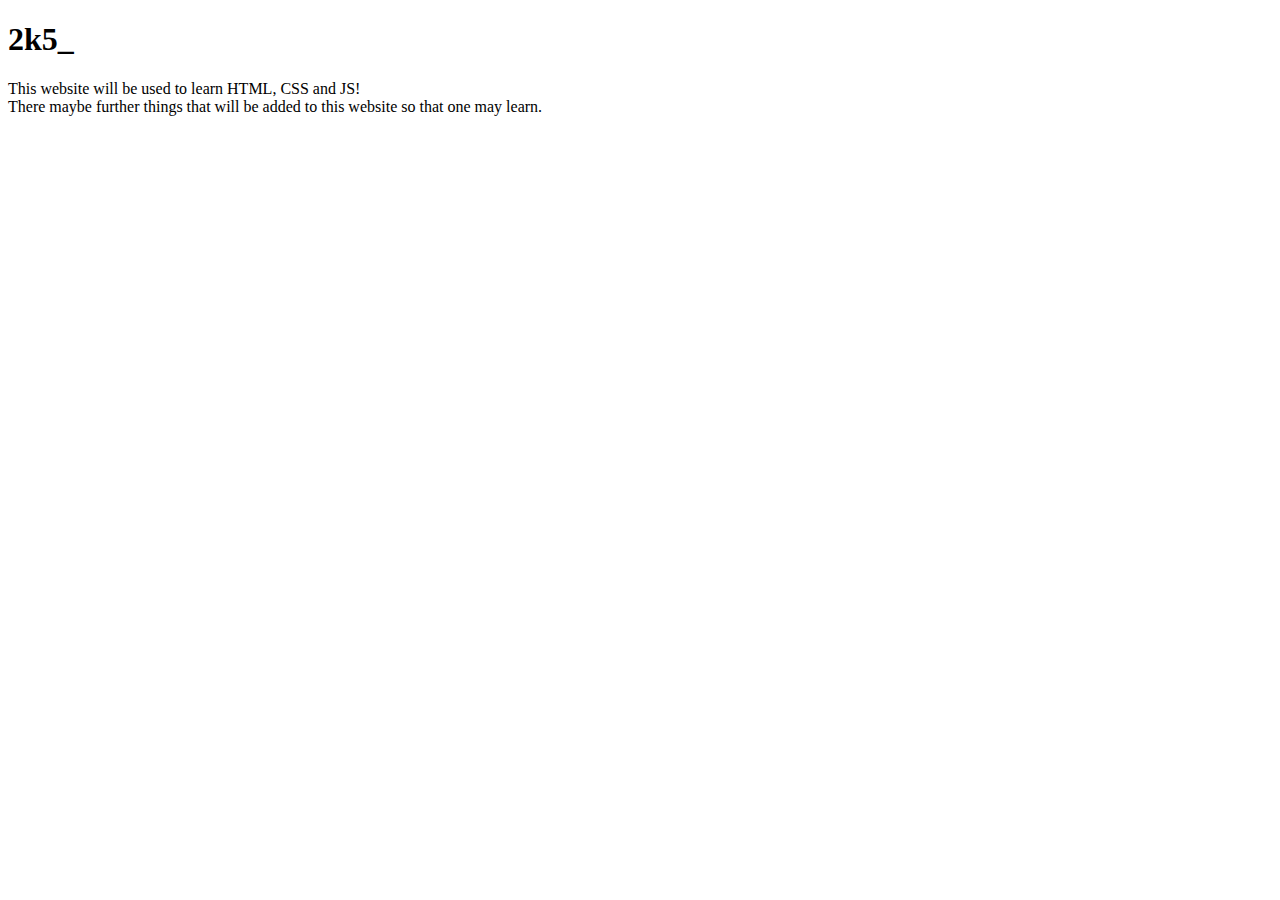
==== index.html @ 3aac0f35 "First Commit!" ====
<!DOCTYPE html>
<html lang="en">
<head>
    <meta charset="UTF-8">
    <meta name="viewport" content="width=device-width, initial-scale=1.0">
    <title>Testwebiste</title>
</head>
<body>
    <div>
        <h1>2k5_</h1>
        <p>
            This website will be used to learn HTML, CSS and JS!
            <br>
            There maybe further things that will be added to this website so that one may learn.
        </p>
        
    </div>

</body>
</html>
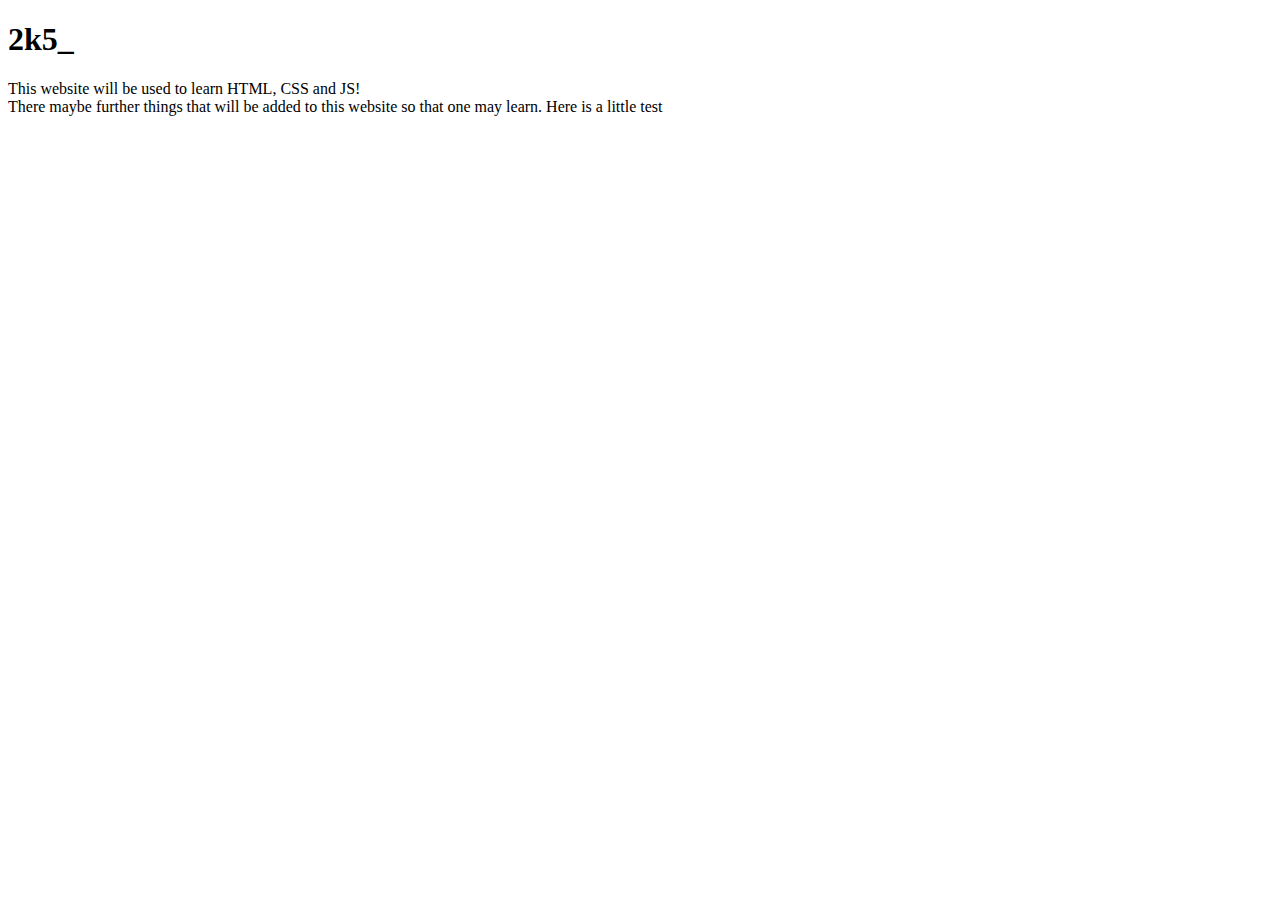
==== commit 493a556b: "Added index.html in the right reposetory finaly!" ====
--- a/index.html
+++ b/index.html
@@ -12,7 +12,9 @@
             This website will be used to learn HTML, CSS and JS!
             <br>
             There maybe further things that will be added to this website so that one may learn.
-        </p>
+
+            Here is a little test
+            </p>
         
     </div>
 
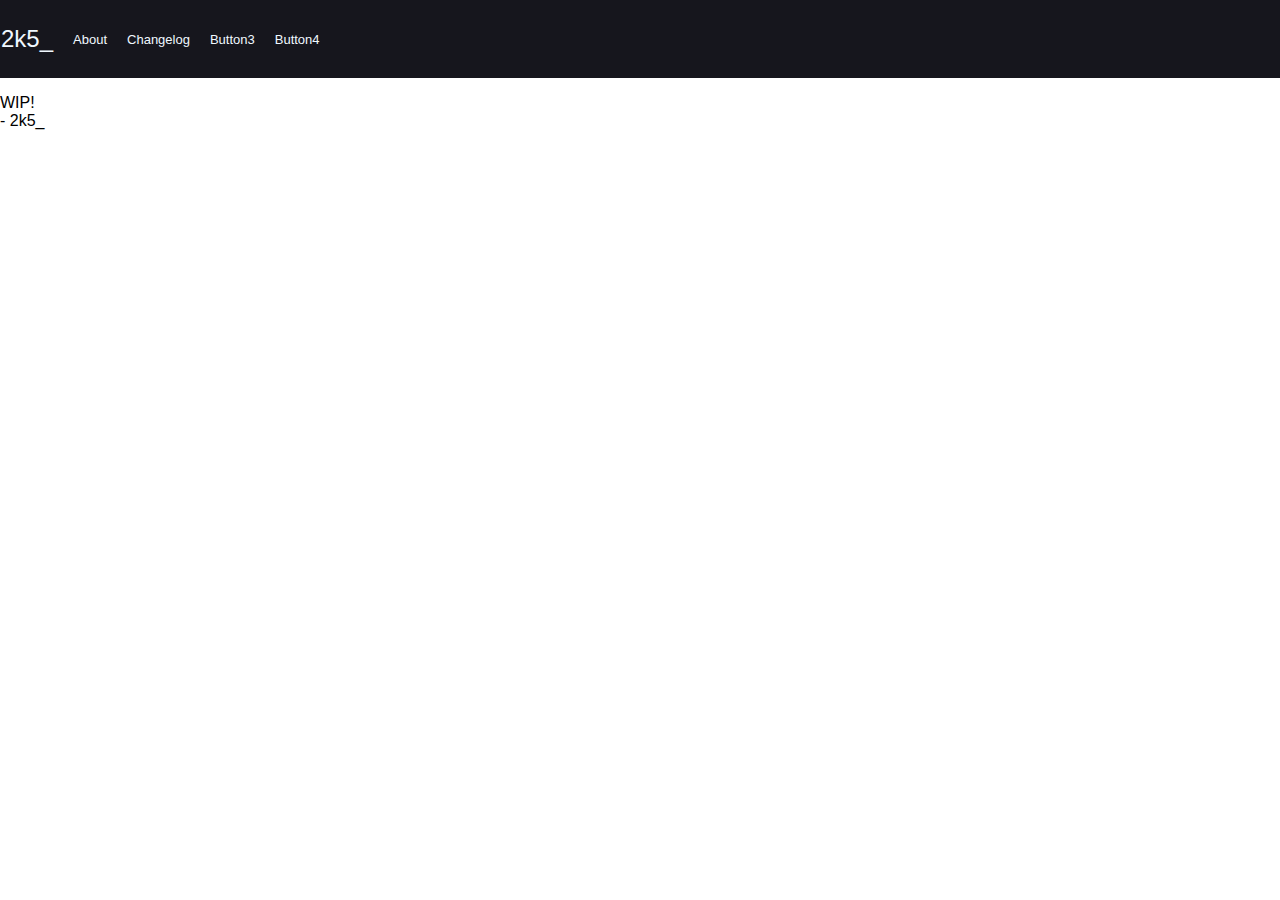
==== commit a4af8117: "Added CSS(WIP), Aboutsite and Changelog with a navbar" ====
--- a/index.html
+++ b/index.html
@@ -4,19 +4,35 @@
     <meta charset="UTF-8">
     <meta name="viewport" content="width=device-width, initial-scale=1.0">
     <title>Testwebiste</title>
+    <link rel="stylesheet" href="index.css">
 </head>
 <body>
+    <div id="toolbar">
+        <div> 
+            <p>2k5_</p>
+        </div>
+        <div>
+            <a href="about.html" class="toolbarButton">About</a>
+        </div>
+        <div>
+            <a href="changelog.html" class="toolbarButton">Changelog</a>
+        </div>
+        <div >
+            <a href="" class="toolbarButton">Button3</a>
+        </div>
+        <div >
+            <a href="" class="toolbarButton">Button4</a>
+        </div>
+    </div>
+
     <div>
-        <h1>2k5_</h1>
         <p>
-            This website will be used to learn HTML, CSS and JS!
-            <br>
-            There maybe further things that will be added to this website so that one may learn.
+            WIP!
+        <br>- 2k5_
 
-            Here is a little test
-            </p>
-        
+        </p>
     </div>
+    
 
 </body>
 </html>--- a/index.css
+++ b/index.css
@@ -0,0 +1,26 @@
+body{
+    margin: 0px;
+    font-family: Helvetica;
+}
+
+#toolbar{
+    background-color: #16161D;
+    color: aliceblue;
+    margin: 0px;
+    padding: 1px;
+    border: 0px;
+    display: flex;
+    align-items: center;
+}
+
+#toolbar p{
+    font-size: 24px;
+}
+
+#toolbar a{
+    color: aliceblue;
+    background-color: transparent;
+    text-decoration: none;
+    margin-left: 20px;
+    font-size: small;
+}
